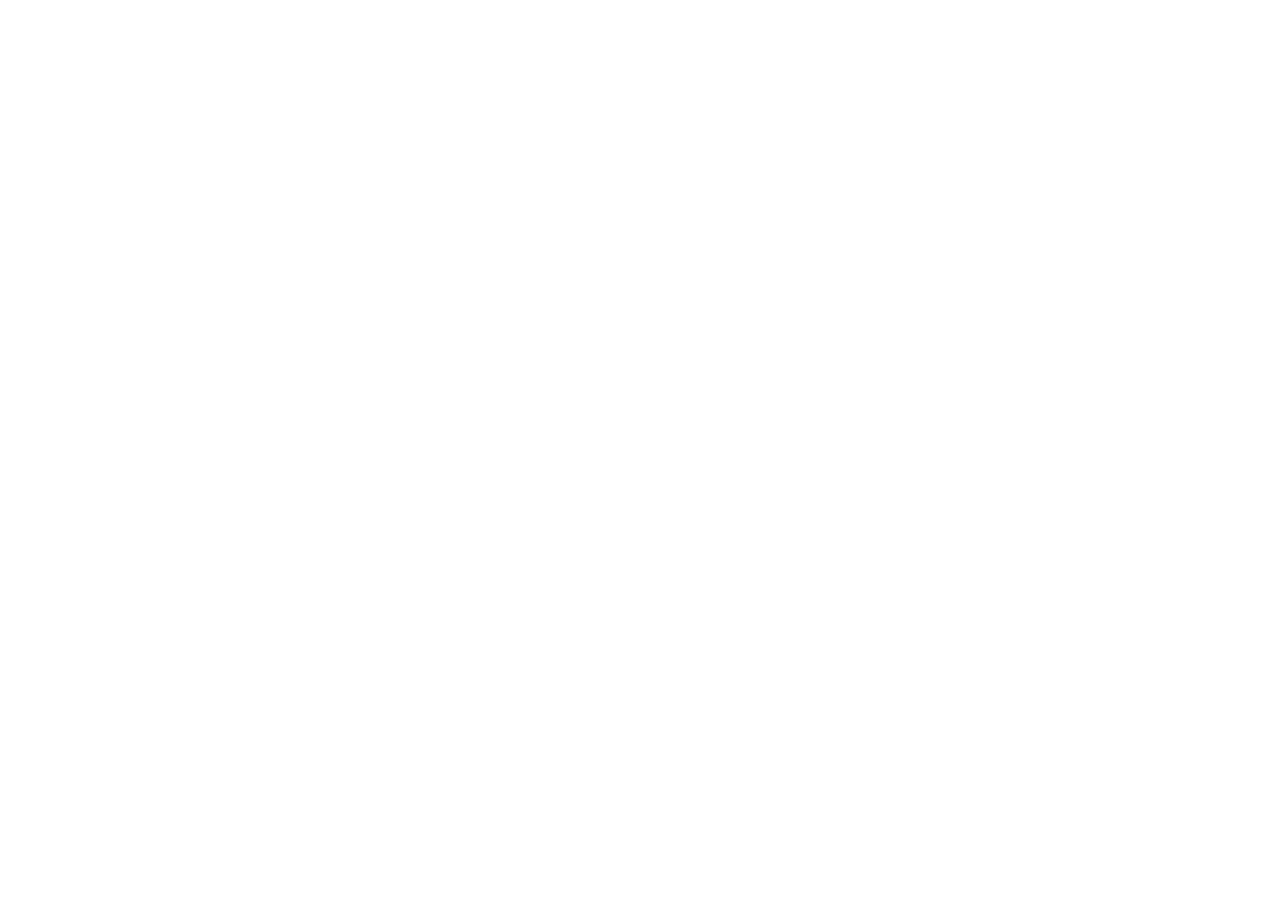
==== index.html @ 389a10f6 "First Commit" ====
<!DOCTYPE html>
<html lang="en">
  <head>
  
    <!-- Required meta tags -->
    <meta charset="utf-8">
    <meta name="viewport" content="width=device-width, initial-scale=1, shrink-to-fit=no">

    <!-- Bootstrap CSS -->
    <link rel="stylesheet" href="https://stackpath.bootstrapcdn.com/bootstrap/4.3.1/css/bootstrap.min.css" integrity="sha384-ggOyR0iXCbMQv3Xipma34MD+dH/1fQ784/j6cY/iJTQUOhcWr7x9JvoRxT2MZw1T" crossorigin="anonymous">
	
	<!-- CSS -->
	<link rel="stylesheet" type="text/css" href="./Assets/CSS/styles.css">
	
    <title>Word Guess Game</title>
	
  </head>
  
  <body>
	
	

    <!-- Bootstrap JS -->
    <script src="https://code.jquery.com/jquery-3.3.1.slim.min.js" integrity="sha384-q8i/X+965DzO0rT7abK41JStQIAqVgRVzpbzo5smXKp4YfRvH+8abtTE1Pi6jizo" crossorigin="anonymous"></script>
    <script src="https://cdnjs.cloudflare.com/ajax/libs/popper.js/1.14.7/umd/popper.min.js" integrity="sha384-UO2eT0CpHqdSJQ6hJty5KVphtPhzWj9WO1clHTMGa3JDZwrnQq4sF86dIHNDz0W1" crossorigin="anonymous"></script>
    <script src="https://stackpath.bootstrapcdn.com/bootstrap/4.3.1/js/bootstrap.min.js" integrity="sha384-JjSmVgyd0p3pXB1rRibZUAYoIIy6OrQ6VrjIEaFf/nJGzIxFDsf4x0xIM+B07jRM" crossorigin="anonymous"></script>
	
  </body>
</html>
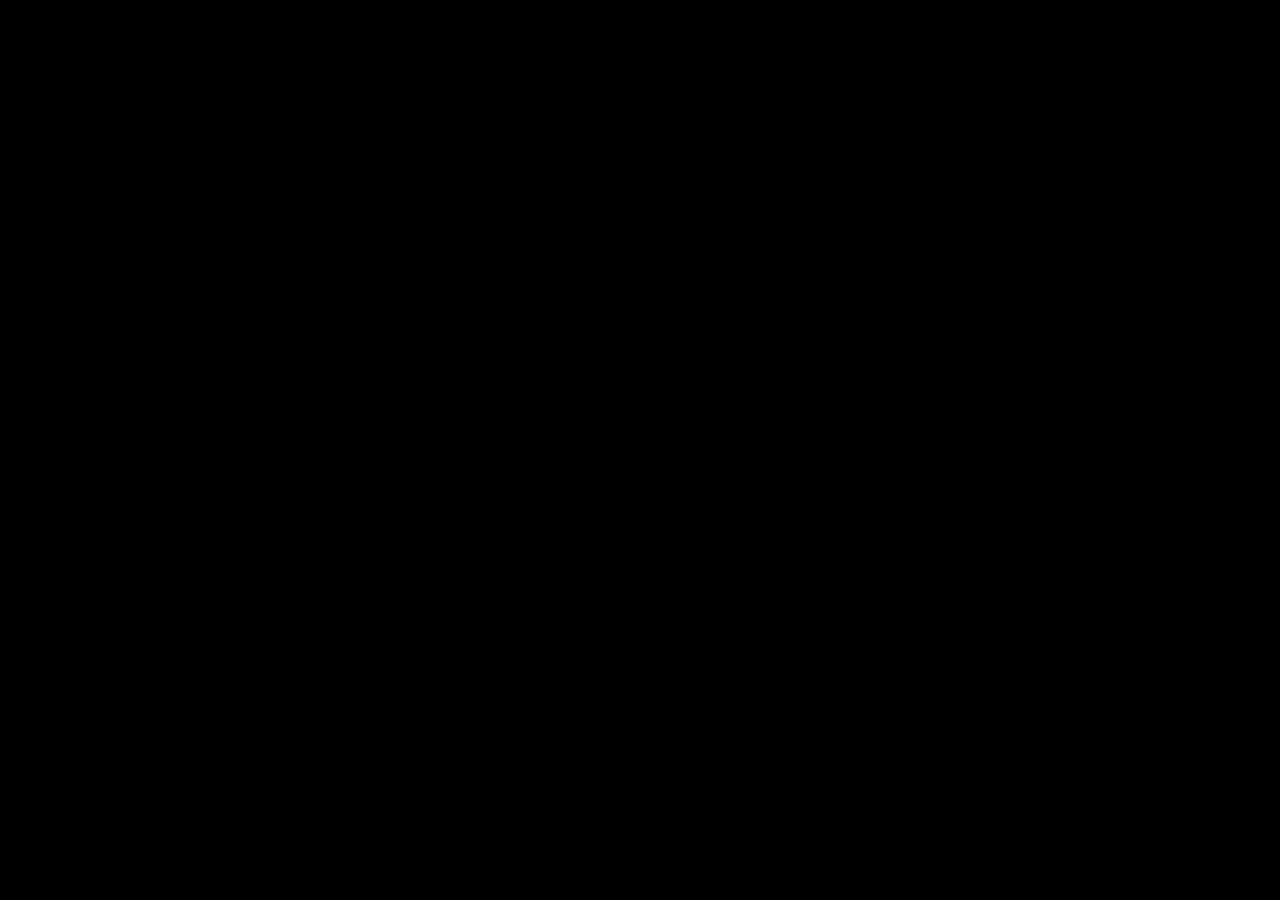
==== commit b774753c: "Added reset" ====
--- a/index.html
+++ b/index.html
@@ -6,20 +6,28 @@
     <meta charset="utf-8">
     <meta name="viewport" content="width=device-width, initial-scale=1, shrink-to-fit=no">
 
-    <!-- Bootstrap CSS -->
+    <!-- Bootstrap CDN -->
     <link rel="stylesheet" href="https://stackpath.bootstrapcdn.com/bootstrap/4.3.1/css/bootstrap.min.css" integrity="sha384-ggOyR0iXCbMQv3Xipma34MD+dH/1fQ784/j6cY/iJTQUOhcWr7x9JvoRxT2MZw1T" crossorigin="anonymous">
 	
 	<!-- CSS -->
-	<link rel="stylesheet" type="text/css" href="./Assets/CSS/styles.css">
+	<link rel="stylesheet" type="text/css" href="./css/reset.css">
+	<link rel="stylesheet" type="text/css" href="./css/style.css">
+	
 	
     <title>Word Guess Game</title>
 	
   </head>
   
-  <body>
+  <body class="welcomeScreen">
+	
+	<!-- Background Video -->
+	<video autoplay muted loop id="overheadForest">
+		<source src="./images/Forest Walkthrough.mp4" type="video/mp4">
+	</video>
 	
 	
-
+	<!-- My JS -->
+	<script src"game.js"></script>
     <!-- Bootstrap JS -->
     <script src="https://code.jquery.com/jquery-3.3.1.slim.min.js" integrity="sha384-q8i/X+965DzO0rT7abK41JStQIAqVgRVzpbzo5smXKp4YfRvH+8abtTE1Pi6jizo" crossorigin="anonymous"></script>
     <script src="https://cdnjs.cloudflare.com/ajax/libs/popper.js/1.14.7/umd/popper.min.js" integrity="sha384-UO2eT0CpHqdSJQ6hJty5KVphtPhzWj9WO1clHTMGa3JDZwrnQq4sF86dIHNDz0W1" crossorigin="anonymous"></script>
--- a/css/style.css
+++ b/css/style.css
@@ -0,0 +1,10 @@
+#overheadForest{
+	position: fixed;
+	bottom: 0;
+	right: 0;
+	width: 100%;
+	height: 100%;
+}
+.welcomeScreen{
+	background: black;
+}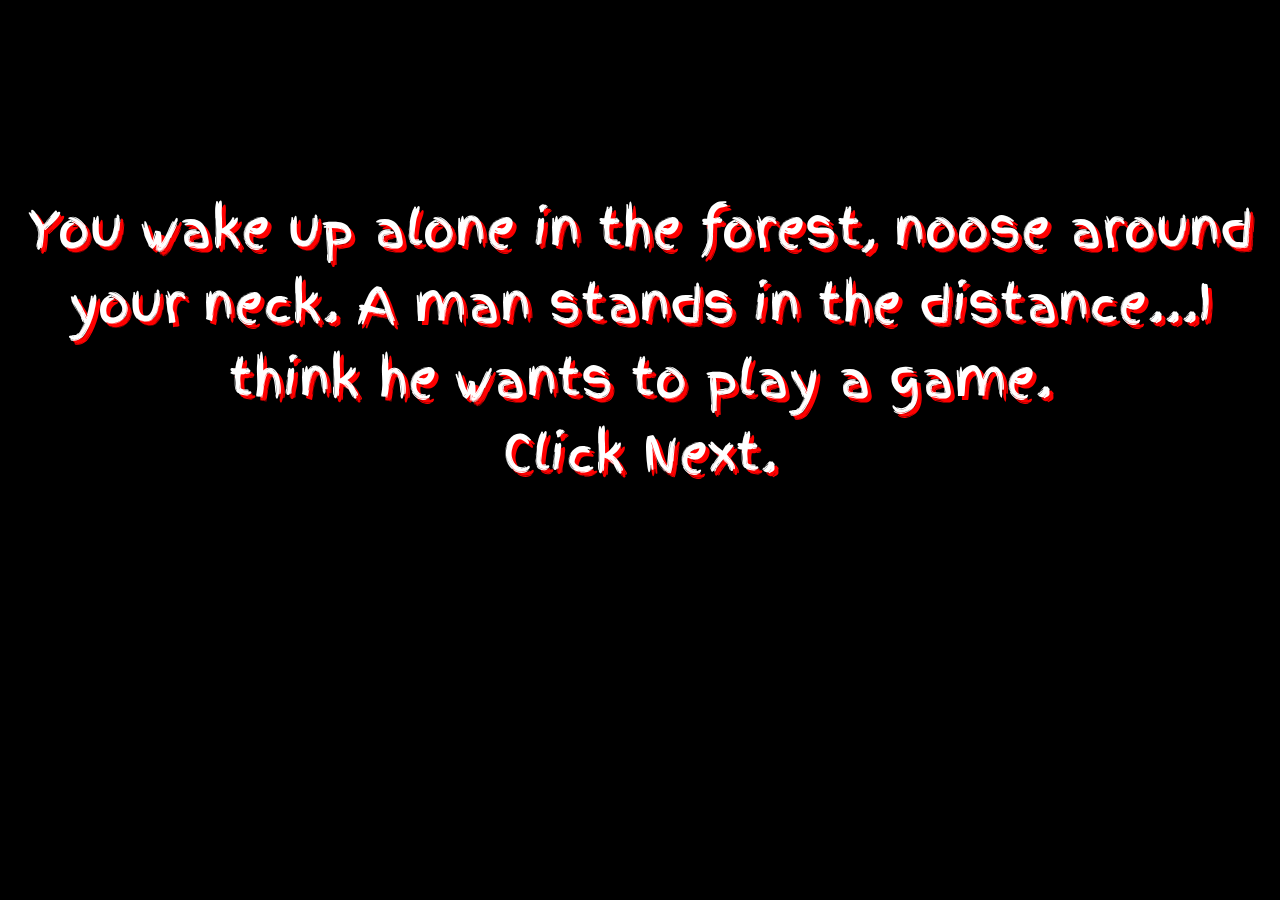
==== commit 69158be5: "Added home page text, and js" ====
--- a/index.html
+++ b/index.html
@@ -4,34 +4,51 @@
   
     <!-- Required meta tags -->
     <meta charset="utf-8">
-    <meta name="viewport" content="width=device-width, initial-scale=1, shrink-to-fit=no">
+    <meta name="viewport" content="width=device-width, initial-scale=1">
 
     <!-- Bootstrap CDN -->
     <link rel="stylesheet" href="https://stackpath.bootstrapcdn.com/bootstrap/4.3.1/css/bootstrap.min.css" integrity="sha384-ggOyR0iXCbMQv3Xipma34MD+dH/1fQ784/j6cY/iJTQUOhcWr7x9JvoRxT2MZw1T" crossorigin="anonymous">
 	
-	<!-- CSS -->
-	<link rel="stylesheet" type="text/css" href="./css/reset.css">
-	<link rel="stylesheet" type="text/css" href="./css/style.css">
-	
-	
+    <!-- CSS -->
+    <!-- <link rel="stylesheet" type="text/css" href="./css/reset.css"> -->
+    <link rel="stylesheet" type="text/css" href="./css/style.css">
+  
+    <!-- Google Fonts -->
+    <link href="https://fonts.googleapis.com/css?family=Finger+Paint&display=swap" rel="stylesheet">
+    
     <title>Word Guess Game</title>
 	
   </head>
   
   <body class="welcomeScreen">
-	
-	<!-- Background Video -->
-	<video autoplay muted loop id="overheadForest">
-		<source src="./images/Forest Walkthrough.mp4" type="video/mp4">
-	</video>
-	
-	
-	<!-- My JS -->
-	<script src"game.js"></script>
+  
+    <!-- Background Video -->
+    <video autoplay muted loop id="stillForest">
+        <source src="./images/Still Forest.mp4" type="video/mp4">
+    </video>
+
+    <!-- Background Audio -->
+    <audio autoplay controls loop hidden>
+        <source src="./audio/Spooky Wind.wav" type="audio/wav">
+        Your browser does not support the audio element.
+    </audio>
+
+    <!-- Text -->
+    <div class="spooky" id="text">
+      You wake up alone in the forest, noose around your neck. 
+      A man stands in the distance...I think he wants to play a game.<br> 
+      Click Next.
+    </div>
+
+    <!-- JS Button -->
+    <div id="btn"></div>
+    
+    <!-- My JS -->
+    <script src="./javascript/game.js"></script>
     <!-- Bootstrap JS -->
     <script src="https://code.jquery.com/jquery-3.3.1.slim.min.js" integrity="sha384-q8i/X+965DzO0rT7abK41JStQIAqVgRVzpbzo5smXKp4YfRvH+8abtTE1Pi6jizo" crossorigin="anonymous"></script>
     <script src="https://cdnjs.cloudflare.com/ajax/libs/popper.js/1.14.7/umd/popper.min.js" integrity="sha384-UO2eT0CpHqdSJQ6hJty5KVphtPhzWj9WO1clHTMGa3JDZwrnQq4sF86dIHNDz0W1" crossorigin="anonymous"></script>
     <script src="https://stackpath.bootstrapcdn.com/bootstrap/4.3.1/js/bootstrap.min.js" integrity="sha384-JjSmVgyd0p3pXB1rRibZUAYoIIy6OrQ6VrjIEaFf/nJGzIxFDsf4x0xIM+B07jRM" crossorigin="anonymous"></script>
-	
+
   </body>
 </html>--- a/css/style.css
+++ b/css/style.css
@@ -1,10 +1,20 @@
-#overheadForest{
+#stillForest{
 	position: fixed;
 	bottom: 0;
 	right: 0;
-	width: 100%;
-	height: 100%;
+	min-width: 100%;
+	min-height: 100%;
+	z-index: -1;
 }
 .welcomeScreen{
 	background: black;
-}+}
+.spooky{
+	margin-top: 15%;
+	font-family: 'Finger Paint', cursive;
+	font-size: 50px;
+	color:white;
+	text-shadow: 4px 4px rgb(255, 0, 0);
+	text-align: center;
+	position: relative;
+}
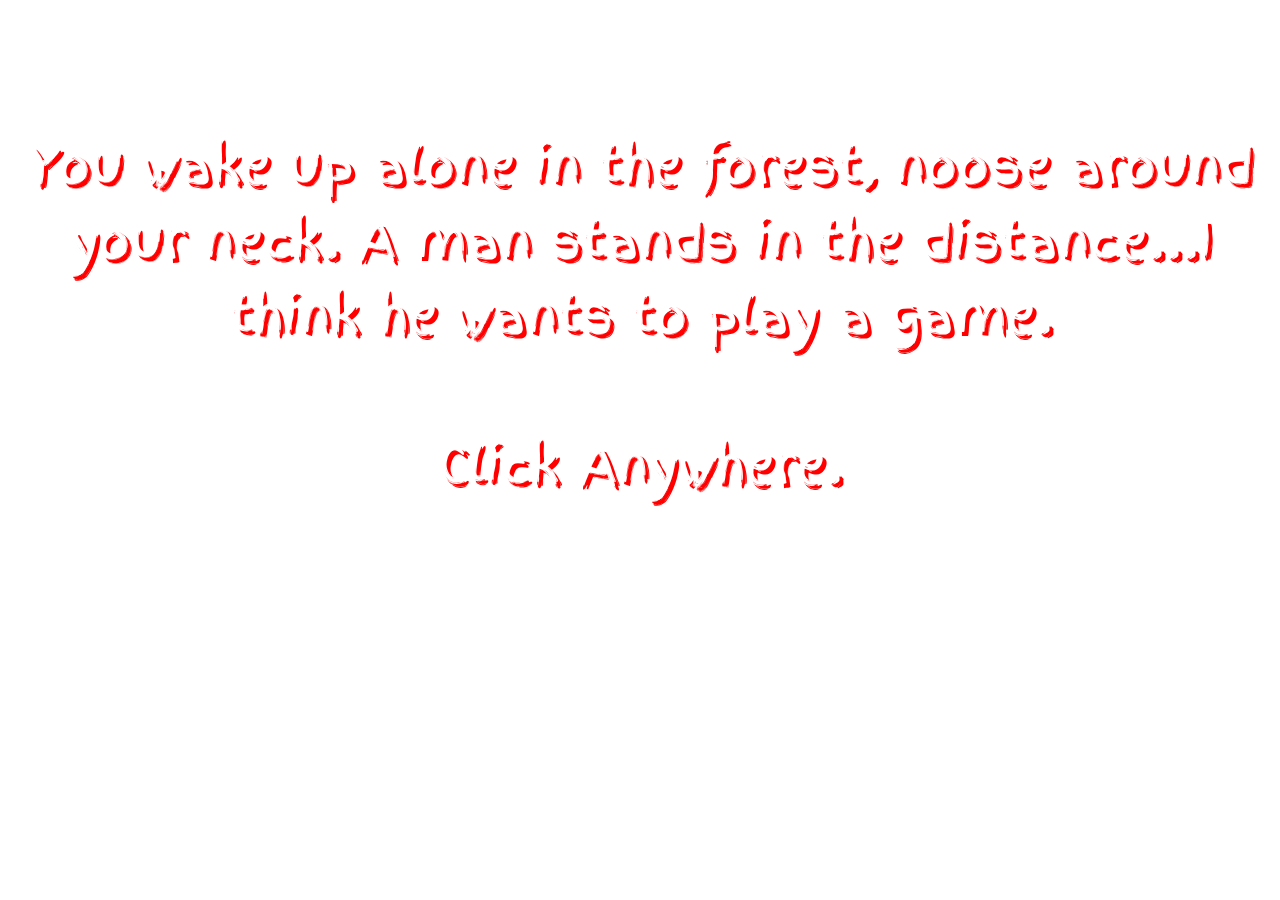
==== commit 55131e99: "Added game page, css, and js" ====
--- a/index.html
+++ b/index.html
@@ -20,31 +20,30 @@
 	
   </head>
   
-  <body class="welcomeScreen">
+  <body>
   
     <!-- Background Video -->
-    <video autoplay muted loop id="stillForest">
-        <source src="./images/Still Forest.mp4" type="video/mp4">
+    <video autoplay muted loop id="forest">
+        <source src="./images/Fog.mp4" type="video/mp4">
     </video>
 
     <!-- Background Audio -->
     <audio autoplay controls loop hidden>
-        <source src="./audio/Spooky Wind.wav" type="audio/wav">
-        Your browser does not support the audio element.
+        <source src="./audio/wind.wav" type="audio/wav">
     </audio>
 
     <!-- Text -->
     <div class="spooky" id="text">
       You wake up alone in the forest, noose around your neck. 
-      A man stands in the distance...I think he wants to play a game.<br> 
-      Click Next.
+      A man stands in the distance...I think he wants to play a game.<br><br>
+      Click Anywhere.
     </div>
 
     <!-- JS Button -->
     <div id="btn"></div>
     
     <!-- My JS -->
-    <script src="./javascript/game.js"></script>
+    <script src="./javascript/homepage.js"></script>
     <!-- Bootstrap JS -->
     <script src="https://code.jquery.com/jquery-3.3.1.slim.min.js" integrity="sha384-q8i/X+965DzO0rT7abK41JStQIAqVgRVzpbzo5smXKp4YfRvH+8abtTE1Pi6jizo" crossorigin="anonymous"></script>
     <script src="https://cdnjs.cloudflare.com/ajax/libs/popper.js/1.14.7/umd/popper.min.js" integrity="sha384-UO2eT0CpHqdSJQ6hJty5KVphtPhzWj9WO1clHTMGa3JDZwrnQq4sF86dIHNDz0W1" crossorigin="anonymous"></script>
--- a/css/style.css
+++ b/css/style.css
@@ -1,16 +1,20 @@
-#stillForest{
+/*********************
+	WELCOME SCREEN
+*********************/
+/* Background Video */
+#forest{
 	position: fixed;
 	bottom: 0;
 	right: 0;
 	min-width: 100%;
 	min-height: 100%;
 	z-index: -1;
+	object-fit: contain;
 }
-.welcomeScreen{
-	background: black;
-}
+
+/* Text */
 .spooky{
-	margin-top: 15%;
+	margin-top: 10%;
 	font-family: 'Finger Paint', cursive;
 	font-size: 50px;
 	color:white;
@@ -18,3 +22,24 @@
 	text-align: center;
 	position: relative;
 }
+
+/******************
+	GAME PAGE
+******************/
+
+/* Jumbotron */
+.jumbotron{
+	background: rgba(0,0,0,0.5);
+	color: white;
+	text-align: center;
+	font-family: 'Finger Paint', cursive;
+}
+
+/* Card */
+.card{
+	margin: 20px;
+	text-align: center;
+	background: rgba(0,0,0,0.5);
+	color: black;
+	font-family: 'Finger Paint', cursive;
+}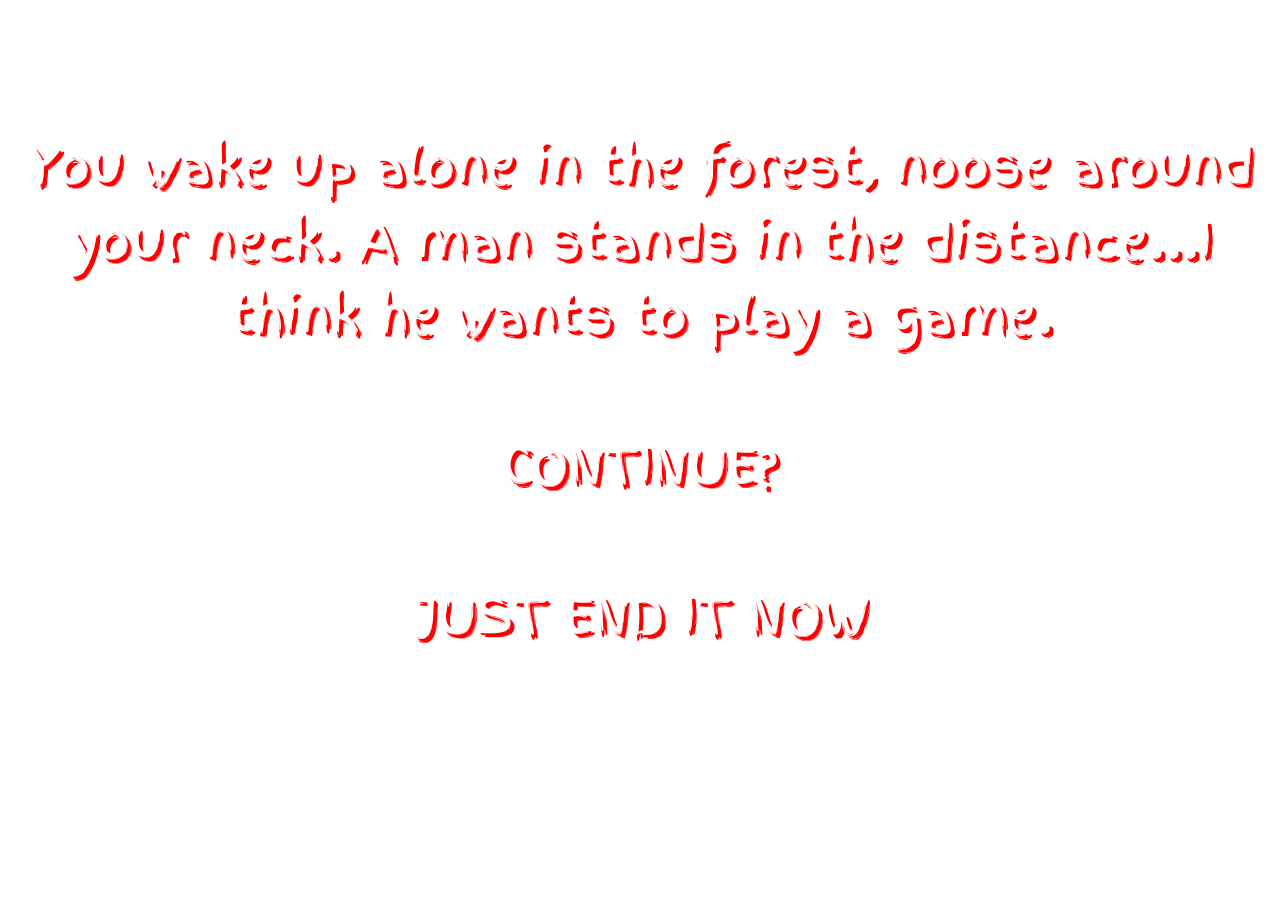
==== commit da22bdfd: "Modified Home Page with 2 options" ====
--- a/index.html
+++ b/index.html
@@ -35,8 +35,11 @@
     <!-- Text -->
     <div class="spooky" id="text">
       You wake up alone in the forest, noose around your neck. 
-      A man stands in the distance...I think he wants to play a game.<br><br>
-      Click Anywhere.
+      A man stands in the distance...I think he wants to play a game.
+	  <br><br>
+      <span id="continue">CONTINUE?</span>
+	  <br><br>
+	  <span id="end">JUST END IT NOW</span> 
     </div>
 
     <!-- JS Button -->
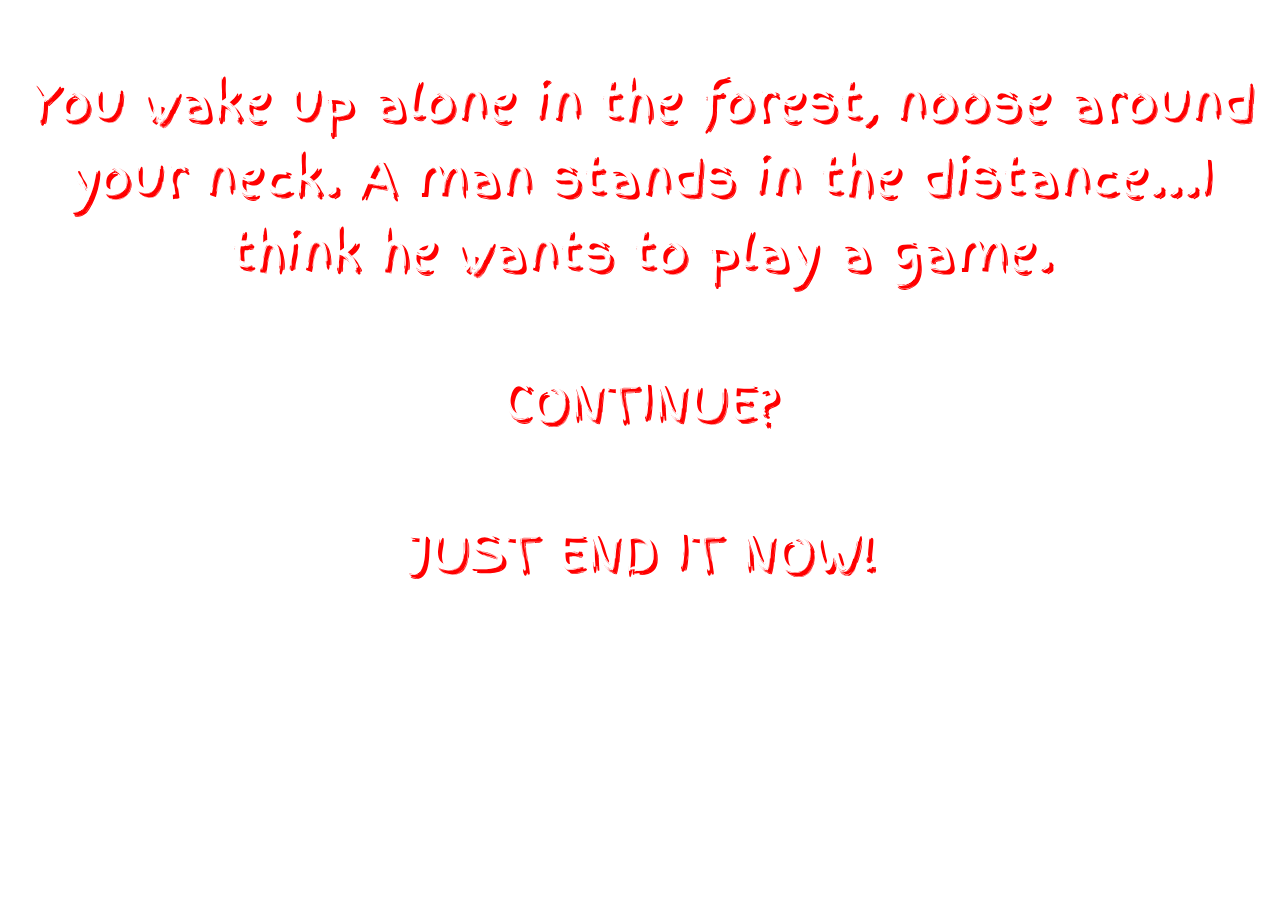
==== commit 88880adc: "added JS to track letters entered" ====
--- a/index.html
+++ b/index.html
@@ -39,7 +39,7 @@
 	  <br><br>
       <span id="continue">CONTINUE?</span>
 	  <br><br>
-	  <span id="end">JUST END IT NOW</span> 
+	  <span id="end">JUST END IT NOW!</span> 
     </div>
 
     <!-- JS Button -->
--- a/css/style.css
+++ b/css/style.css
@@ -14,7 +14,7 @@
 
 /* Text */
 .spooky{
-	margin-top: 10%;
+	margin-top: 5%;
 	font-family: 'Finger Paint', cursive;
 	font-size: 50px;
 	color:white;
@@ -33,6 +33,7 @@
 	color: white;
 	text-align: center;
 	font-family: 'Finger Paint', cursive;
+	padding-bottom:0;
 }
 
 /* Card */
@@ -40,6 +41,16 @@
 	margin: 20px;
 	text-align: center;
 	background: rgba(0,0,0,0.5);
-	color: black;
+	color: white;
 	font-family: 'Finger Paint', cursive;
-}+}
+
+/* hangmanTextUpper */
+#hangmanTextUpper span{
+	font-size: 50px;
+}
+
+input{
+ width: 50%;
+ text-align: center;
+}
